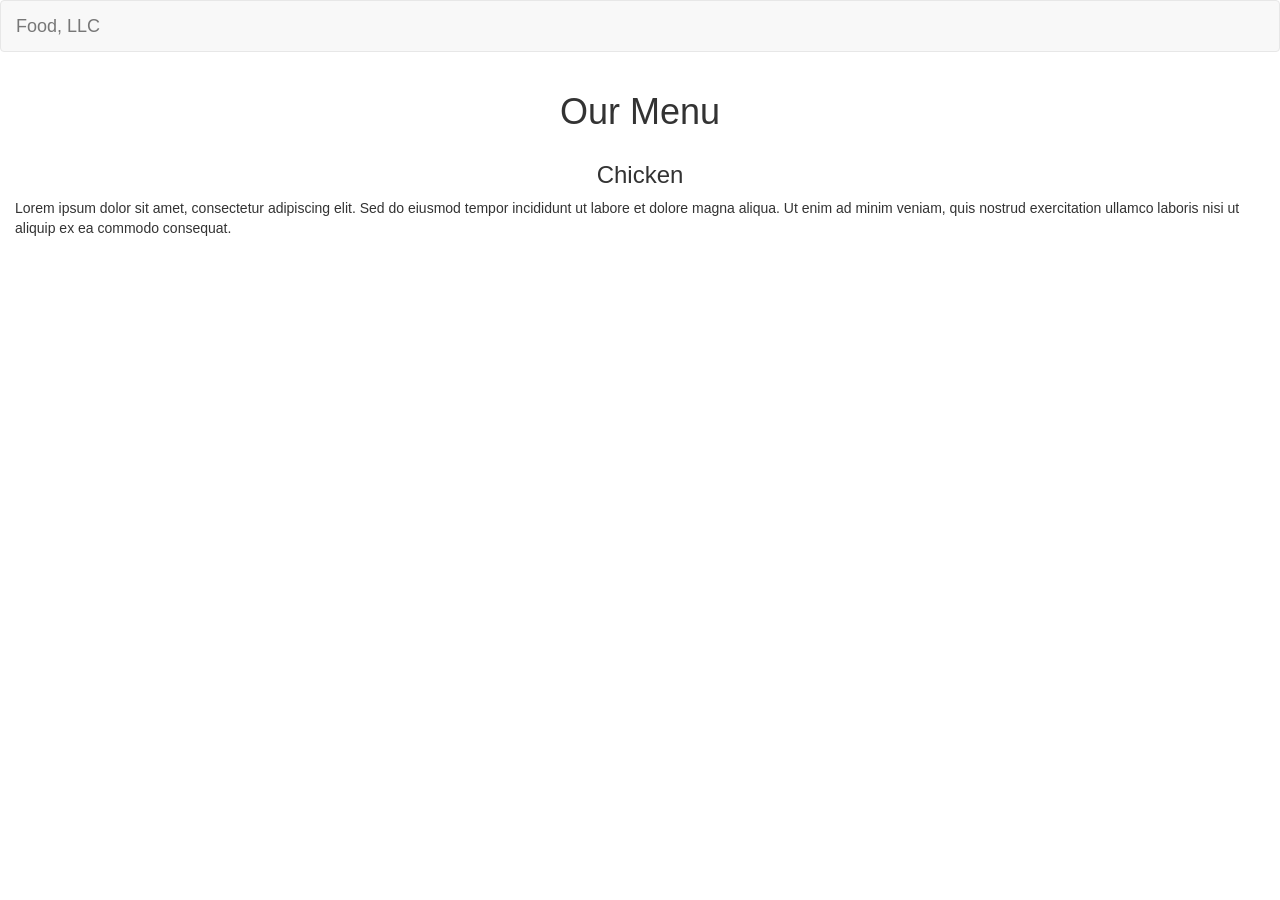
==== index.html @ 113f1dae "Rename module3/index.html to index.html" ====
<!DOCTYPE html>
<html lang="en">
<head>
  <meta charset="utf-8">
  <meta http-equiv="X-UA-Compatible" content="IE=edge">
  <meta name="viewport" content="width=device-width, initial-scale=1">

  <title>Module 3 Solution</title>

  <!-- Bootstrap CSS -->
  <link rel="stylesheet"
        href="https://maxcdn.bootstrapcdn.com/bootstrap/3.3.7/css/bootstrap.min.css">

  <!-- Custom CSS -->
  <link rel="stylesheet" href="css/styles.css">
</head>

<body>

  <!-- NAVBAR -->
  <nav class="navbar navbar-default">
    <div class="container-fluid">

      <div class="navbar-header">

        <!-- Mobile toggle button -->
        <button type="button"
                class="navbar-toggle collapsed visible-xs"
                data-toggle="collapse"
                data-target="#mobile-menu"
                aria-expanded="false">
          <span class="sr-only">Toggle navigation</span>
          <span class="icon-bar"></span>
          <span class="icon-bar"></span>
          <span class="icon-bar"></span>
        </button>

        <!-- Brand -->
        <a class="navbar-brand" href="#">Food, LLC</a>
      </div>

      <!-- Mobile Dropdown Menu -->
      <div class="collapse navbar-collapse" id="mobile-menu">
        <ul class="nav navbar-nav visible-xs text-center">
          <li><a href="#chicken">Chicken</a></li>
          <li><a href="#beef">Beef</a></li>
          <li><a href="#sushi">Sushi</a></li>
        </ul>
      </div>

    </div>
  </nav>

  <!-- PAGE HEADING -->
  <div class="container">
    <h1 class="text-center">Our Menu</h1>
  </div>

  <!-- MAIN SECTION -->
  <div class="container-fluid">
    <div class="row">
      <div class="col-xs-12 section-box" id="chicken">
        <h3 class="text-center">Chicken</h3>
        <p>
          Lorem ipsum dolor sit amet, consectetur adipiscing elit.
          Sed do eiusmod tempor incididunt ut labore et dolore magna aliqua.
          Ut enim ad minim veniam, quis nostrud exercitation ullamco laboris nisi ut aliquip ex ea commodo consequat.
        </p>
      </div>
    </div>
  </div>

  <!-- jQuery -->
  <script src="https://ajax.googleapis.com/ajax/libs/jquery/1.11.3/jquery.min.js"></script>

  <!-- Bootstrap JS -->
  <script src="https://maxcdn.bootstrapcdn.com/bootstrap/3.3.7/js/bootstrap.min.js"></script>

</body>
</html>
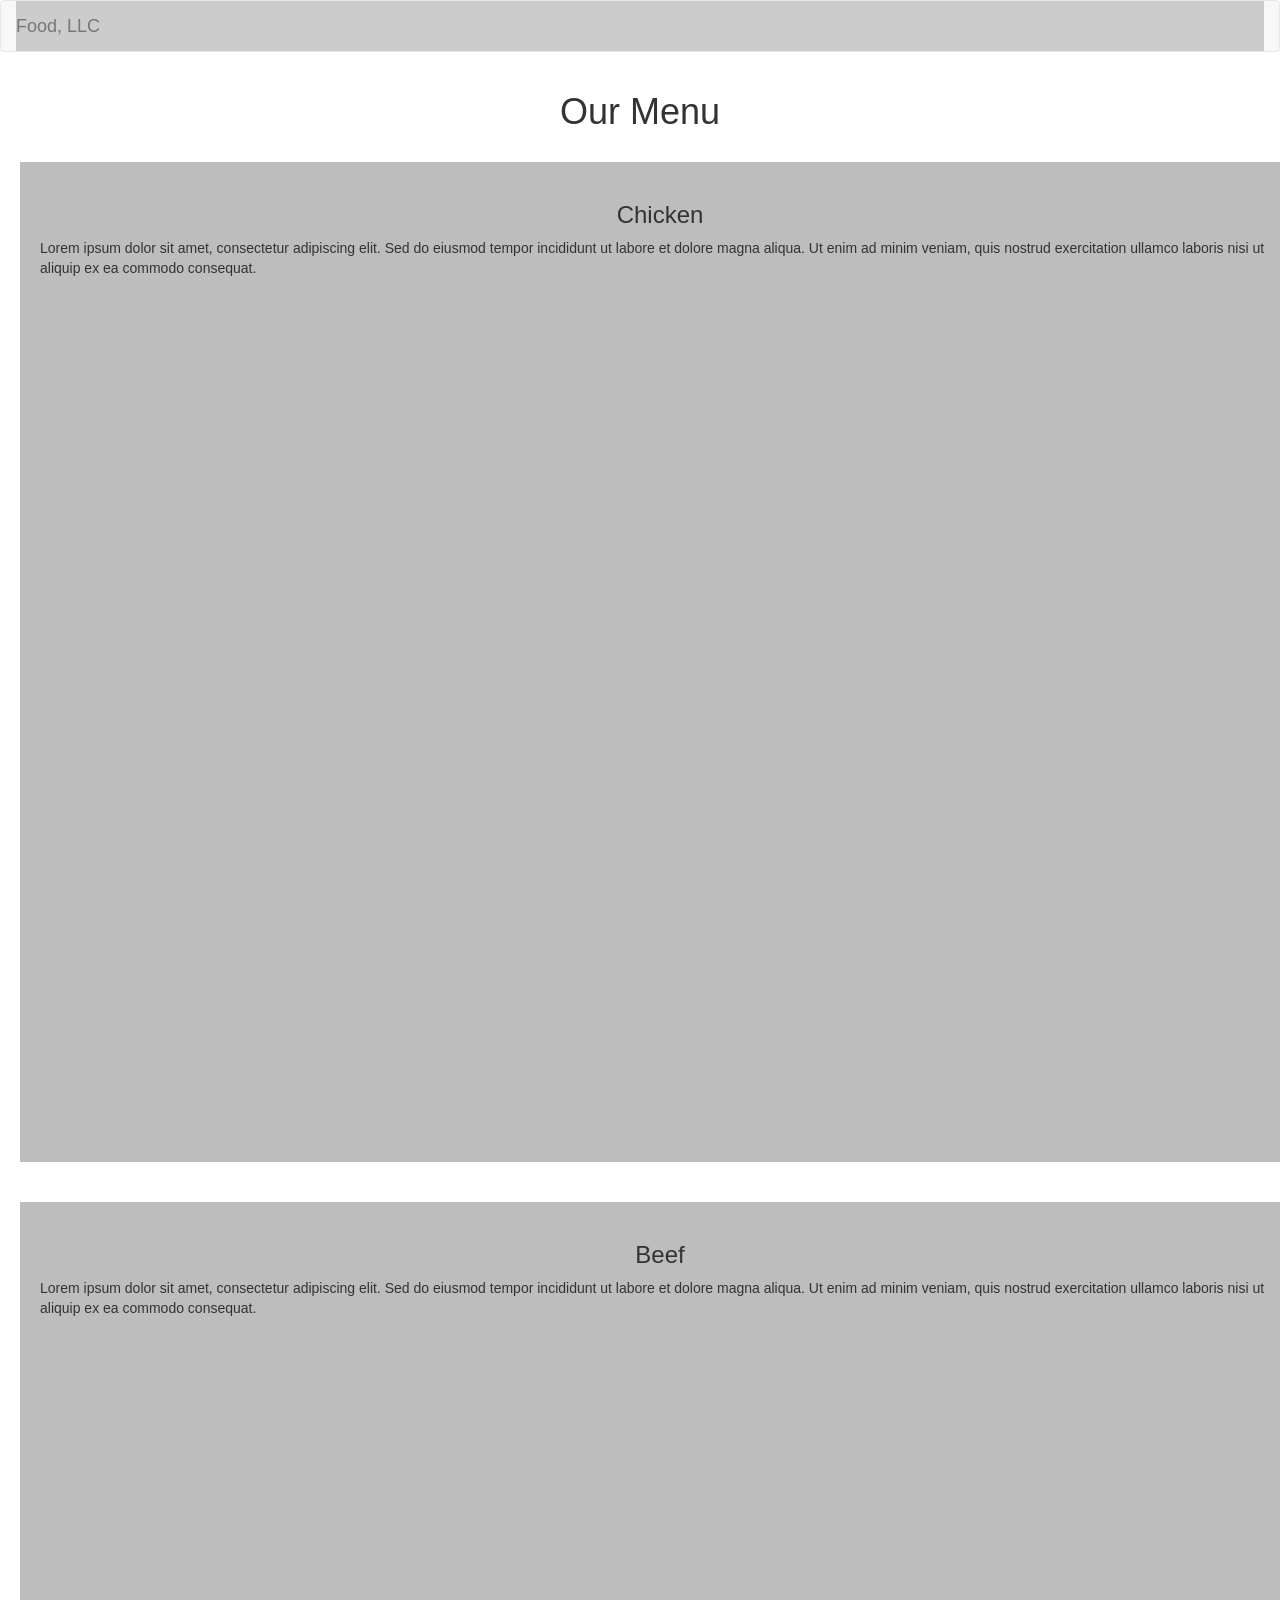
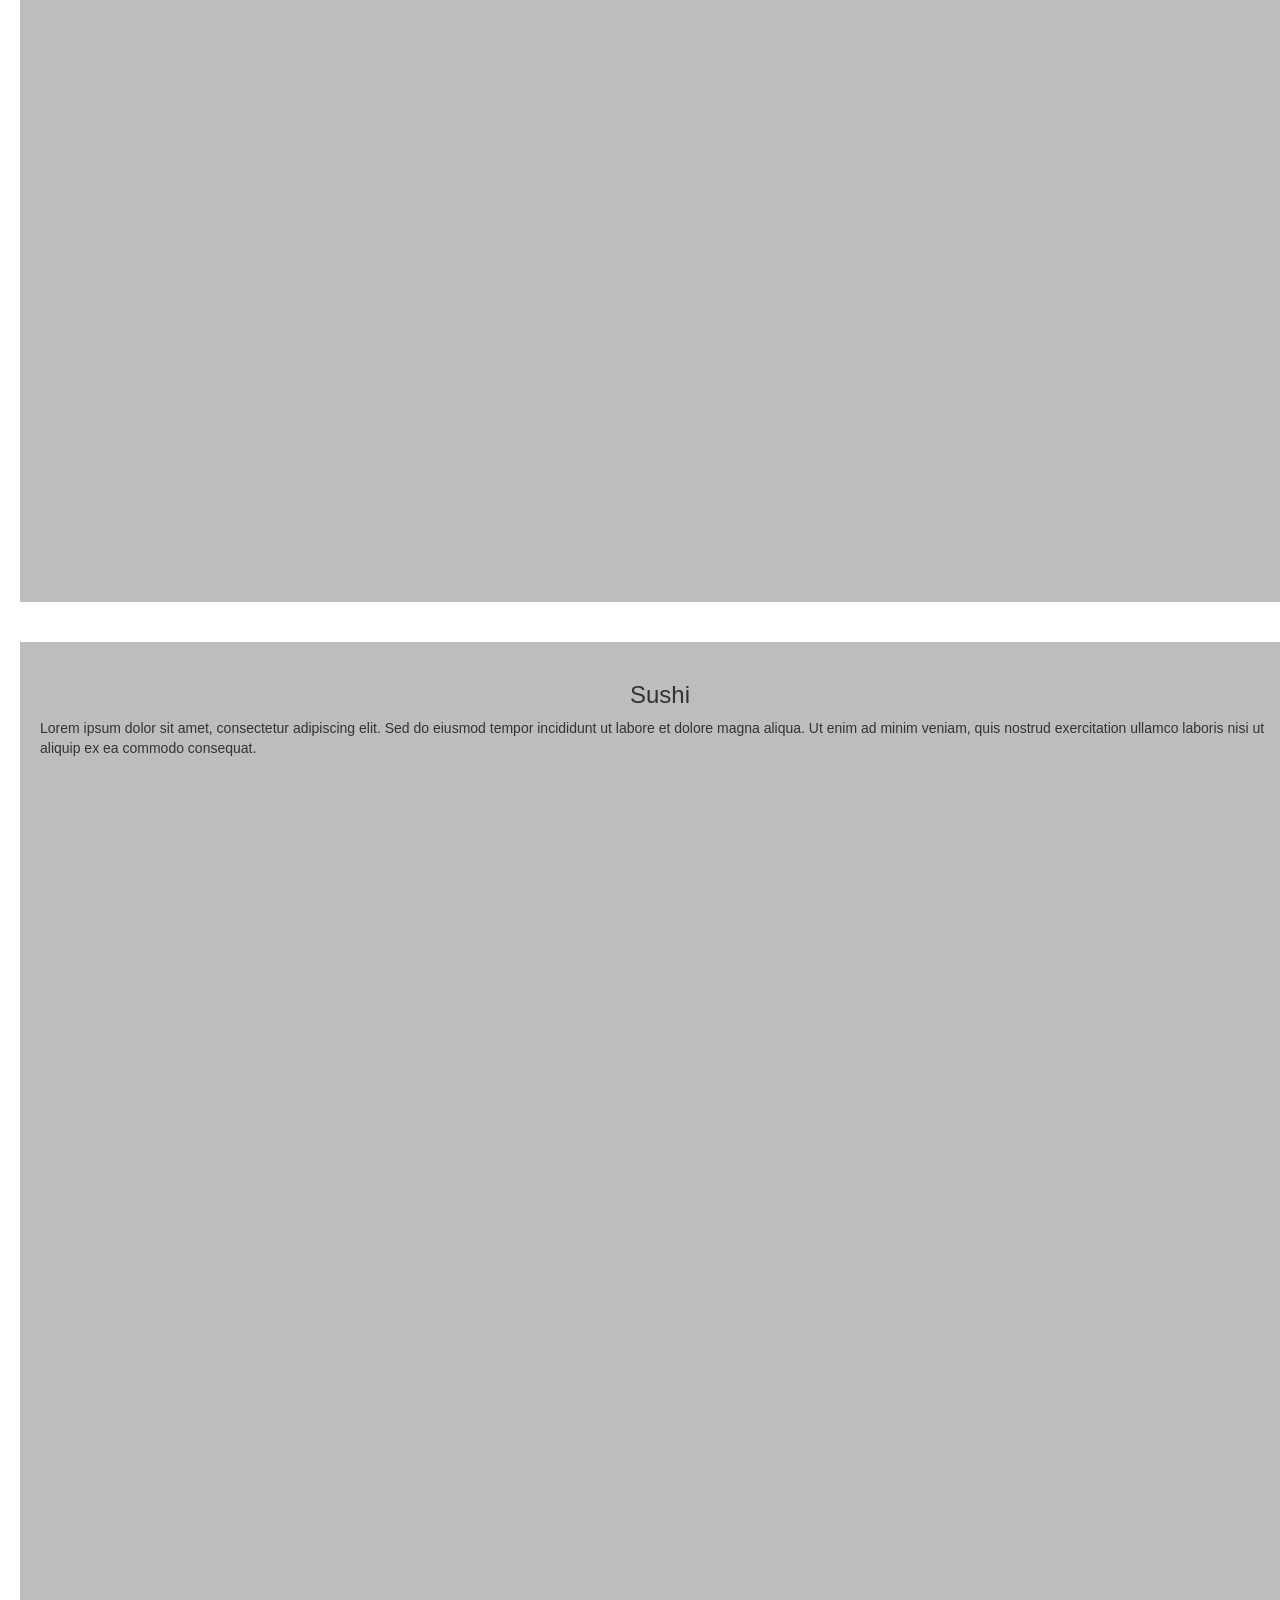
==== commit b737fb24: "a" ====
--- a/index.html
+++ b/index.html
@@ -56,19 +56,39 @@
     <h1 class="text-center">Our Menu</h1>
   </div>
 
-  <!-- MAIN SECTION -->
-  <div class="container-fluid">
-    <div class="row">
-      <div class="col-xs-12 section-box" id="chicken">
-        <h3 class="text-center">Chicken</h3>
-        <p>
-          Lorem ipsum dolor sit amet, consectetur adipiscing elit.
-          Sed do eiusmod tempor incididunt ut labore et dolore magna aliqua.
-          Ut enim ad minim veniam, quis nostrud exercitation ullamco laboris nisi ut aliquip ex ea commodo consequat.
-        </p>
-      </div>
+<!-- MAIN SECTION -->
+<div class="container-fluid">
+  <div class="row">
+
+    <div class="col-xs-12 section-box" id="chicken">
+      <h3 class="text-center">Chicken</h3>
+      <p>
+        Lorem ipsum dolor sit amet, consectetur adipiscing elit.
+        Sed do eiusmod tempor incididunt ut labore et dolore magna aliqua.
+        Ut enim ad minim veniam, quis nostrud exercitation ullamco laboris nisi ut aliquip ex ea commodo consequat.
+      </p>
     </div>
+
+    <div class="col-xs-12 section-box" id="beef">
+      <h3 class="text-center">Beef</h3>
+      <p>
+        Lorem ipsum dolor sit amet, consectetur adipiscing elit.
+        Sed do eiusmod tempor incididunt ut labore et dolore magna aliqua.
+        Ut enim ad minim veniam, quis nostrud exercitation ullamco laboris nisi ut aliquip ex ea commodo consequat.
+      </p>
+    </div>
+
+    <div class="col-xs-12 section-box" id="sushi">
+      <h3 class="text-center">Sushi</h3>
+      <p>
+        Lorem ipsum dolor sit amet, consectetur adipiscing elit.
+        Sed do eiusmod tempor incididunt ut labore et dolore magna aliqua.
+        Ut enim ad minim veniam, quis nostrud exercitation ullamco laboris nisi ut aliquip ex ea commodo consequat.
+      </p>
+    </div>
+
   </div>
+</div>
 
   <!-- jQuery -->
   <script src="https://ajax.googleapis.com/ajax/libs/jquery/1.11.3/jquery.min.js"></script>
--- a/css/styles.css
+++ b/css/styles.css
@@ -0,0 +1,19 @@
+body {
+  font-family: Arial, sans-serif;
+}
+
+.section-box {
+  background-color: #bdbdbd;
+  margin: 20px;
+  padding: 20px;
+  min-height: 1000px;
+}
+
+#mobile-menu {
+  background-color: #ccc;
+}
+
+#mobile-menu ul {
+  margin: 0;
+}
+
